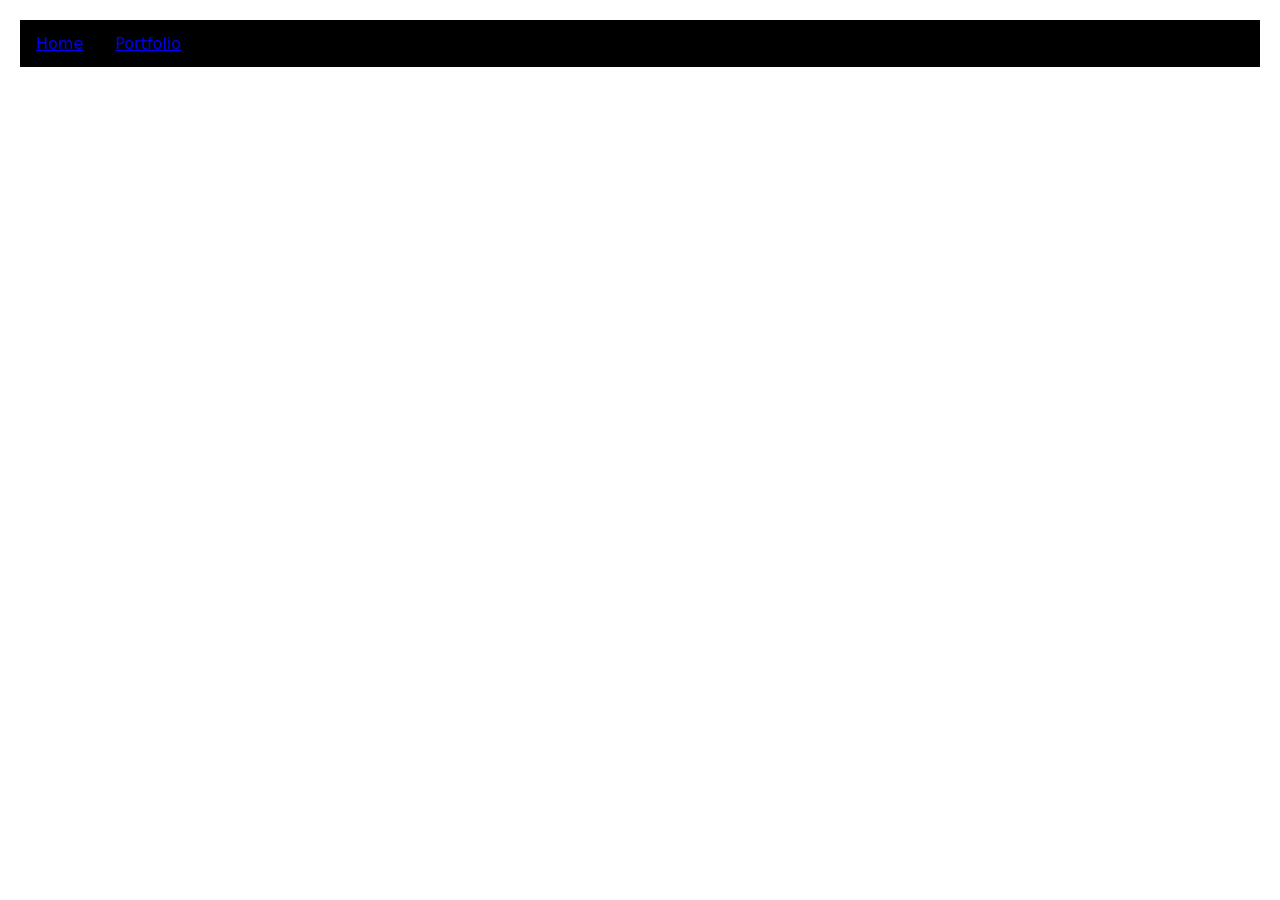
==== folio.html @ 7f1c6012 "navigation bar test" ====
<!DOCTYPE html>
<html lang="en">
<head>
    <meta charset="UTF-8">
    <meta name="viewport" content="width=device-width, initial-scale=1.0">
    <title>XelaFella</title>
    <link rel="stylesheet" href="styles.css">
</head>
<body>
    <nav>
        <ul class="nav-bar">
            <li class="nav-link"><a href="index.html">Home</a></li>
            <li class="nav-link"><a href="folio.html">Portfolio</a></li>
        </ul>
    </nav>
</body>
</html>
---- styles.css ----
body {
    margin: 0;
    padding: 20px;
    font-family: system-ui, -apple-system, sans-serif;
    background-color: #ffffff;
    text-align: center;
}
.nav-bar {
    list-style-type: none;
    margin: 0;
    padding: 0;
    background-color: #000000;
    display: flex;
}
.nav-link {
    display: block;
    color: #ffffff;
    padding: 14px 16px;
    text-decoration: none;
}
.nav-link:hover {
    background-color: #555555;
}
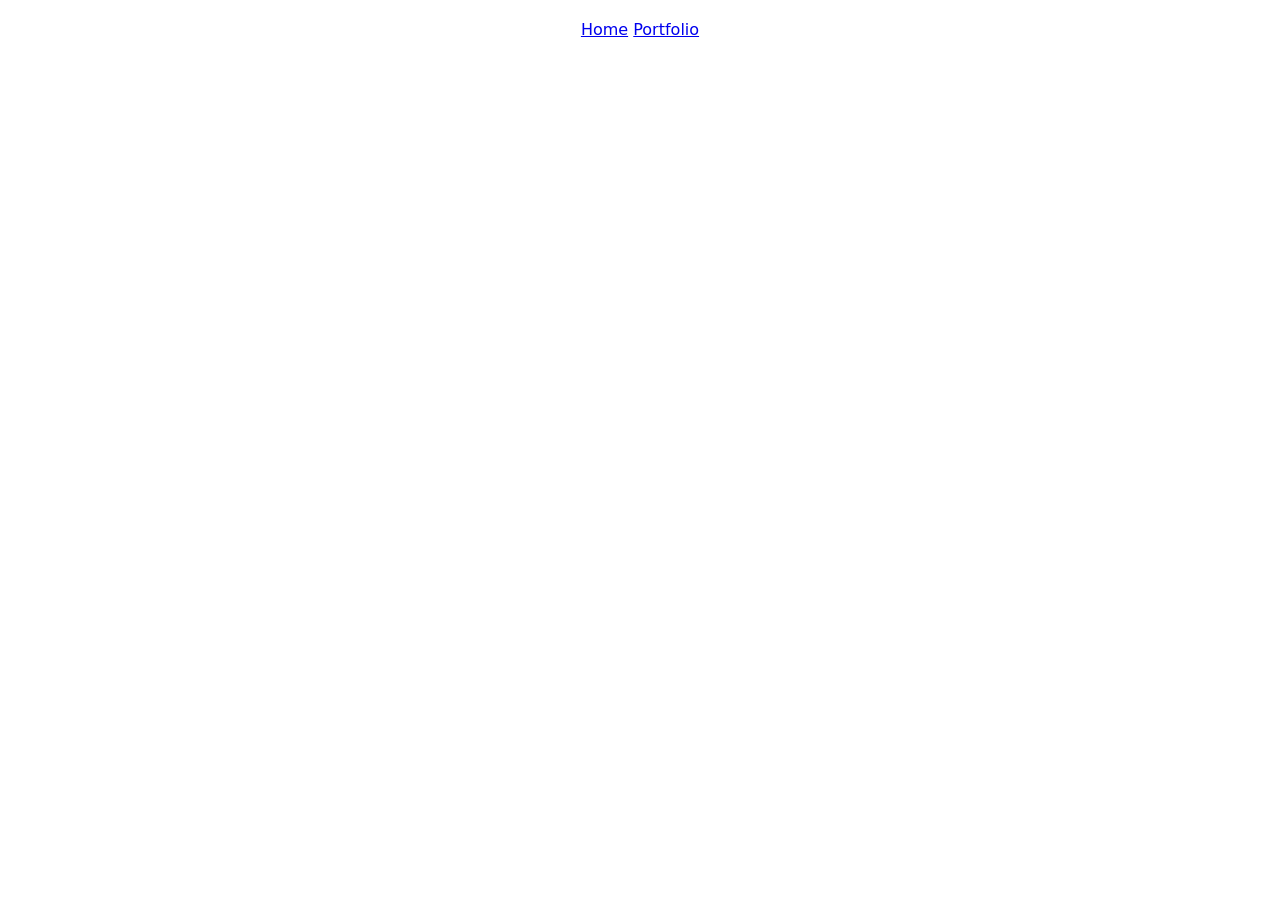
==== commit cb183004: "nav test" ====
--- a/folio.html
+++ b/folio.html
@@ -8,10 +8,8 @@
 </head>
 <body>
     <nav>
-        <ul class="nav-bar">
-            <li class="nav-link"><a href="index.html">Home</a></li>
-            <li class="nav-link"><a href="folio.html">Portfolio</a></li>
-        </ul>
+        <a href="index.html">Home</a>
+        <a href="folio.html">Portfolio</a>
     </nav>
 </body>
 </html>
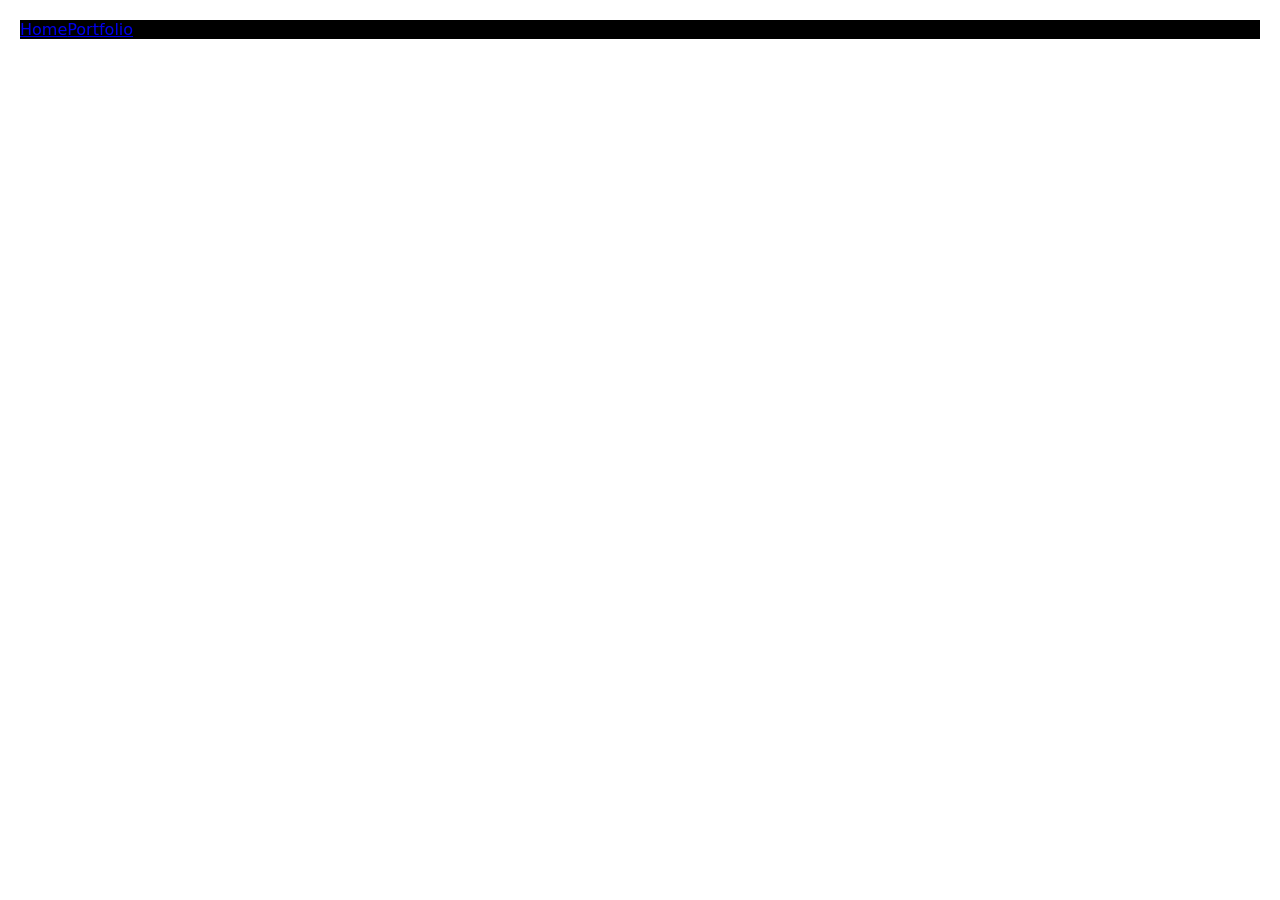
==== commit 7cbc1004: "nav test 2" ====
--- a/folio.html
+++ b/folio.html
@@ -8,8 +8,10 @@
 </head>
 <body>
     <nav>
-        <a href="index.html">Home</a>
-        <a href="folio.html">Portfolio</a>
+        <ul class="nav-bar">
+            <li><a href="index.html">Home</a></li>
+            <li><a href="folio.html">Portfolio</a></li>
+        </ul>
     </nav>
 </body>
 </html>
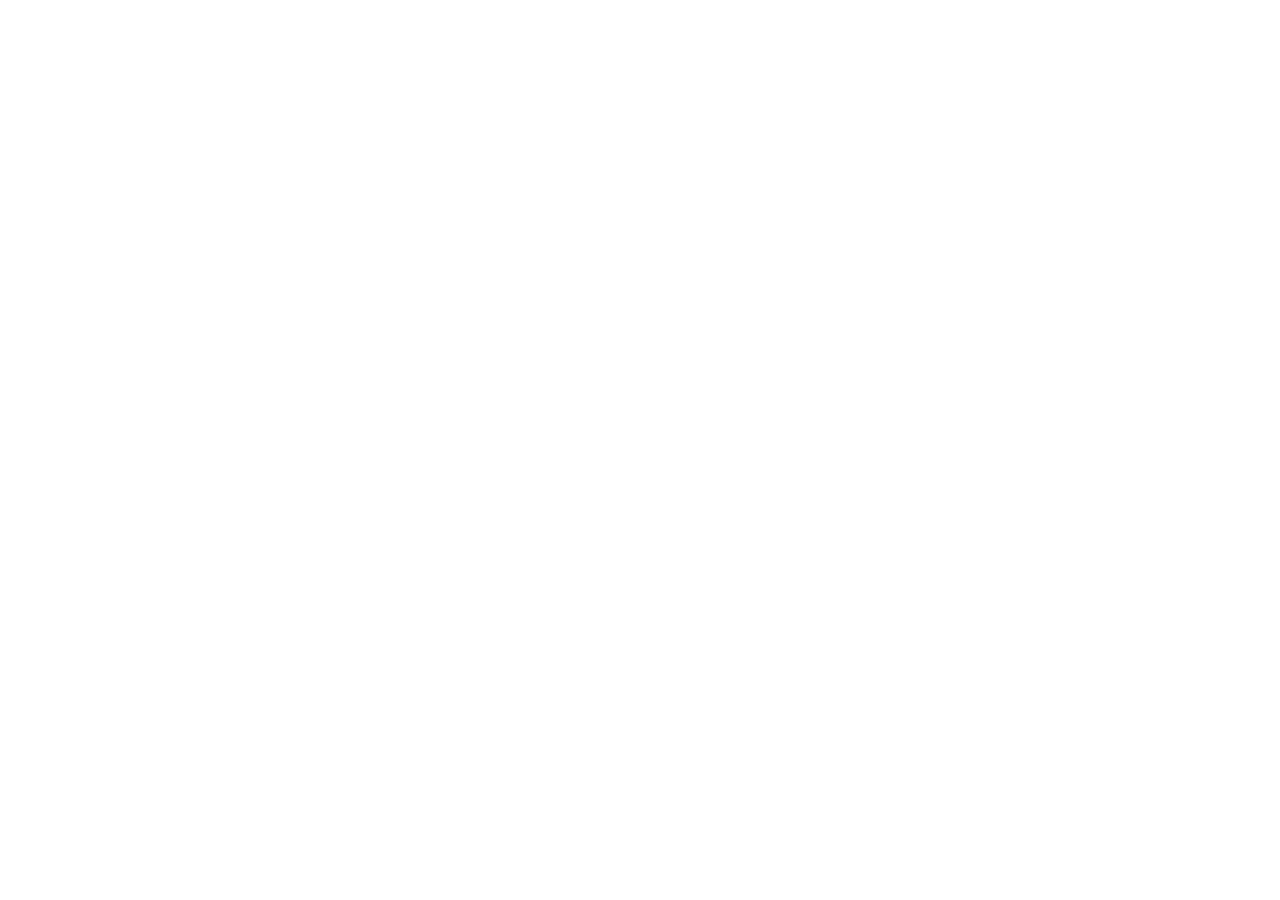
==== commit 10f13e94: "reset" ====
--- a/folio.html
+++ b/folio.html
@@ -7,11 +7,5 @@
     <link rel="stylesheet" href="styles.css">
 </head>
 <body>
-    <nav>
-        <ul class="nav-bar">
-            <li><a href="index.html">Home</a></li>
-            <li><a href="folio.html">Portfolio</a></li>
-        </ul>
-    </nav>
 </body>
 </html>
--- a/styles.css
+++ b/styles.css
@@ -11,13 +11,4 @@
     padding: 0;
     background-color: #000000;
     display: flex;
-}
-.nav-link {
-    display: block;
-    color: #ffffff;
-    padding: 14px 16px;
-    text-decoration: none;
-}
-.nav-link:hover {
-    background-color: #555555;
 }
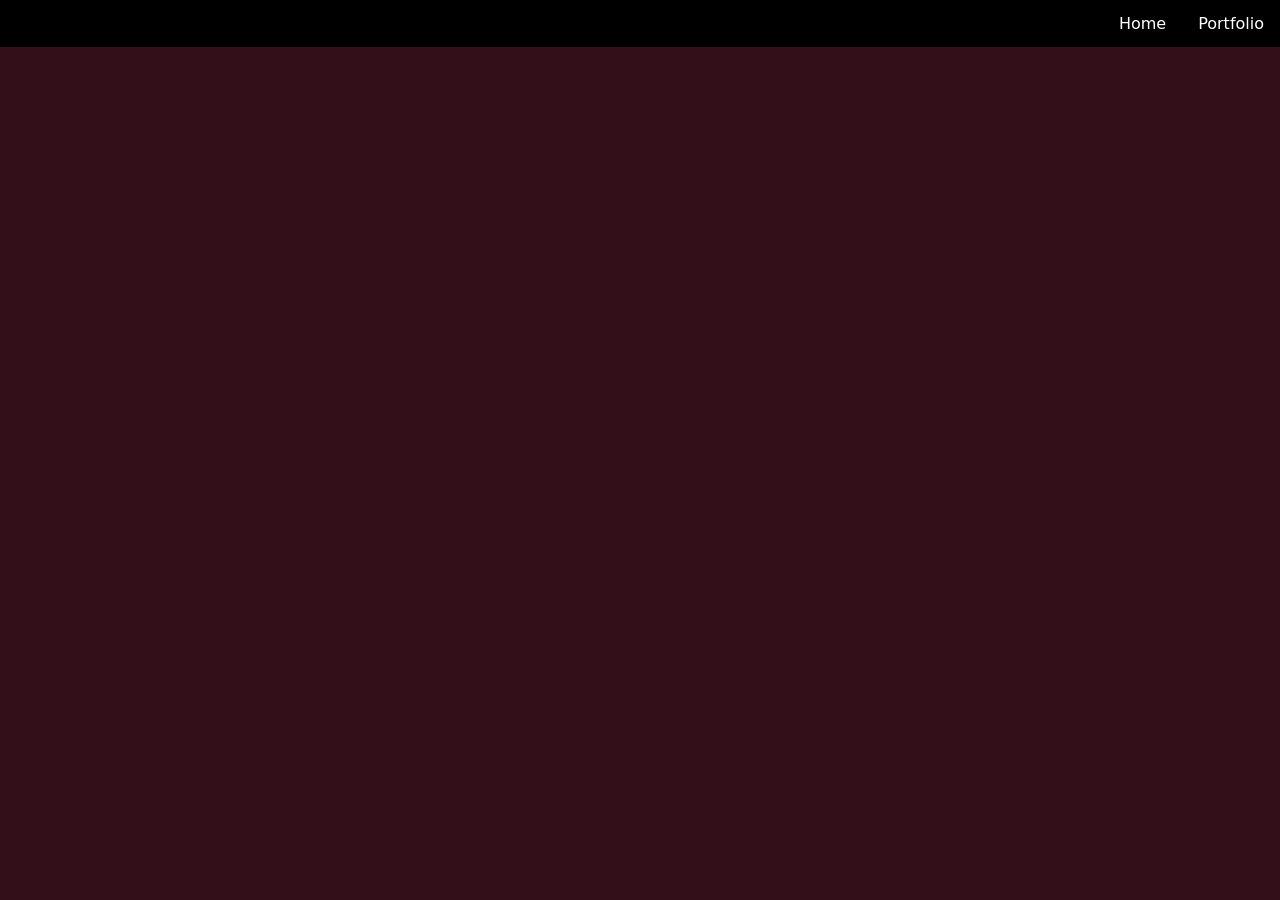
==== commit 57b80c58: "banner" ====
--- a/folio.html
+++ b/folio.html
@@ -7,5 +7,11 @@
     <link rel="stylesheet" href="styles.css">
 </head>
 <body>
+    <nav>
+        <ul class="nav-bar">
+            <li><a href="index.html">Home</a></li>
+            <li><a href="folio.html">Portfolio</a></li>
+        </ul>
+    </nav>
 </body>
 </html>
--- a/styles.css
+++ b/styles.css
@@ -1,14 +1,41 @@
-body {
+body, html {
     margin: 0;
-    padding: 20px;
+    padding: 0;
     font-family: system-ui, -apple-system, sans-serif;
-    background-color: #ffffff;
+    color: #ffffff;
+    background-color: #331019;
     text-align: center;
 }
-.nav-bar {
+ul.nav-bar {
     list-style-type: none;
     margin: 0;
     padding: 0;
     background-color: #000000;
     display: flex;
+    justify-content: flex-end;
+}
+ul.nav-bar li a {
+    display: block;
+    color: #ffffff;
+    padding: 14px 16px;
+    text-decoration: none;
+}
+ul.nav-bar li a:hover {
+    background-color: #444040;
+}
+#banner {
+    background-image: linear-gradient(rgba(0,0,0,0.75), rgba(0,0,0,0)), url(main/banner.webp);
+    background-size: cover;
+    background-position: center;
+    top: 0px;
+    height: 50vh;
+}
+@keyframes floaty {
+    from {transform: translateY(10px);}
+    to {transform: translateY(30px)}
+}
+img.floaty {
+    width: 400px;
+    height: 400px;
+    animation: floaty 3s infinite alternate ease-in-out;
 }
